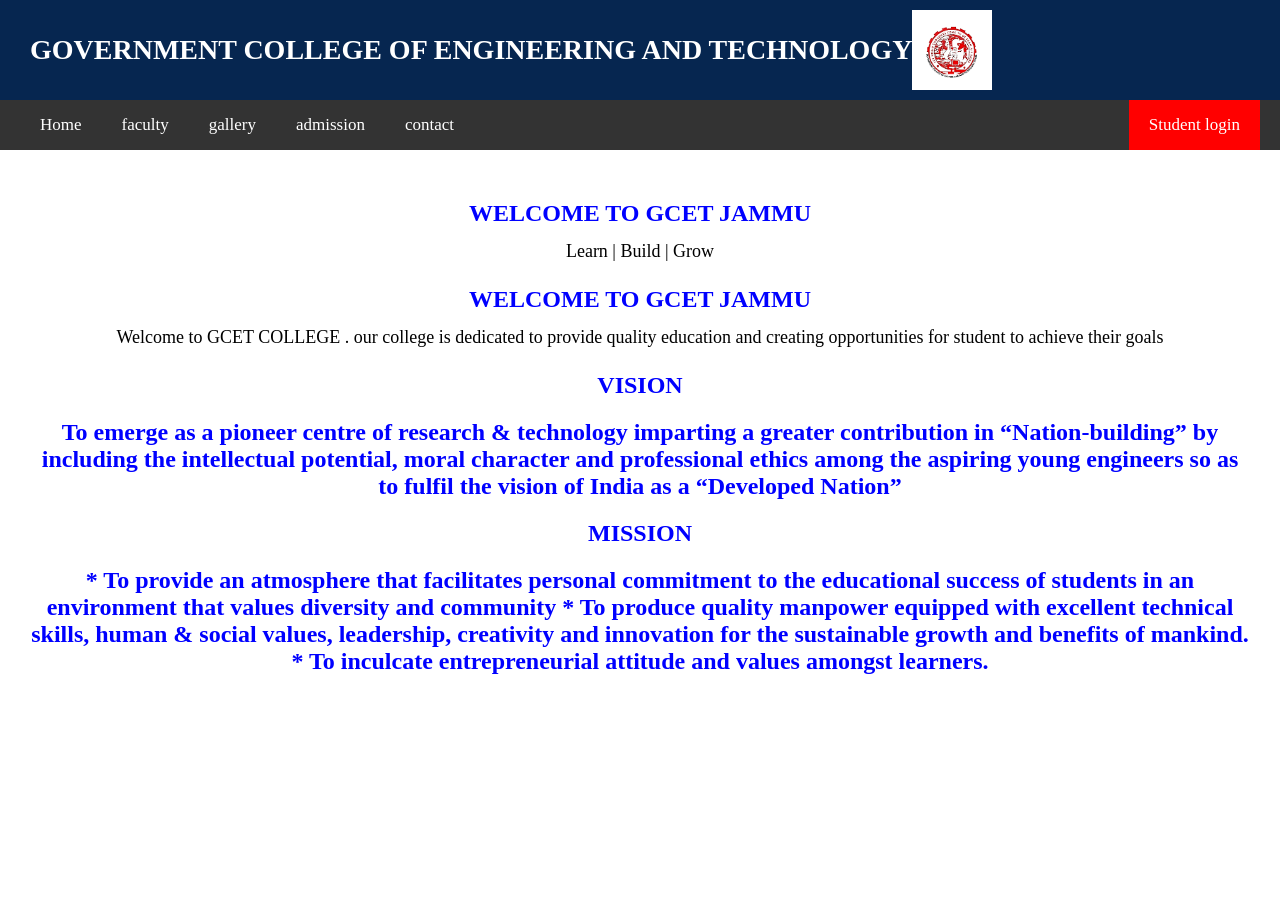
==== web lab 2/index.html @ 87e31f18 "Add files via upload" ====
<html>
    <head>
   <link rel="stylesheet" href="style.css">

    </head>
    <body>
    <header>
         
        <h1>  GOVERNMENT COLLEGE OF ENGINEERING AND TECHNOLOGY</h1>
        <img src="logo.png"  id="logo">
    </header>
         
    <nav>
        <a href="index.html"> Home</a>
        <a href="faculty.html"> faculty</a>
        <a href="gallery.html"> gallery</a>
        <a href="admission.html"> admission</a>
        <a href="contact.html"> contact</a>
        <a href="student.html"> Student login </a>
        

    </nav>
    <main>
        <h2> WELCOME TO GCET JAMMU</h2>
        <p> Learn | Build | Grow</p>
        <h2>WELCOME TO GCET JAMMU</h2>
        <p>Welcome to GCET COLLEGE . our college is dedicated to provide quality education and creating opportunities for student to achieve their goals</p>

        <h2>VISION</h2>

<h2>To emerge as a pioneer centre of research & technology imparting a greater contribution in “Nation-building” by including the intellectual potential, moral character and professional ethics among the aspiring young engineers so as to fulfil the vision of India as a “Developed Nation”</h2>

<h2>MISSION </h2>
<h2> 

* To provide an atmosphere that facilitates personal commitment to the educational success of students in an environment that values diversity and community
* To produce quality manpower equipped with excellent technical skills, human & social values, leadership, creativity and innovation for the sustainable growth and benefits of mankind.
* To inculcate entrepreneurial attitude and values amongst learners.</h2>
    </main>
        
    </body>
</html>
---- web lab 2/style.css ----
* {
    margin: 0;
    padding: 0;
    box-sizing: border-box;
}

 
header {
    height: 100px;
    background-color: #062650;
    color: white;
    display: flex;
    align-items: center;
    padding: 10px 30px;
}

 
#logo {
    width: 80px;
    height: 80px;
    margin-right: 20px;
}

 
header h1 {
    font-size: 28px;
}

 
nav {
    background-color: #333;
    display: flex;
    align-items: center;
    padding: 0 20px;
}

 
nav a {
    color: white;
    text-decoration: none;
    padding: 15px 20px;
    font-size: 17px;
}

 
nav a:hover {
    background-color: #555;
}

 
nav a:last-child {
    margin-left: auto;
    background-color:  red;
}

 
main {
    padding: 30px;
    text-align: center;
}

main h2 {
    margin: 20px 0 10px;
    color:  blue;
}

main p {
    font-size: 18px;
    margin-bottom: 20px;
    line-height: 1.6;
}
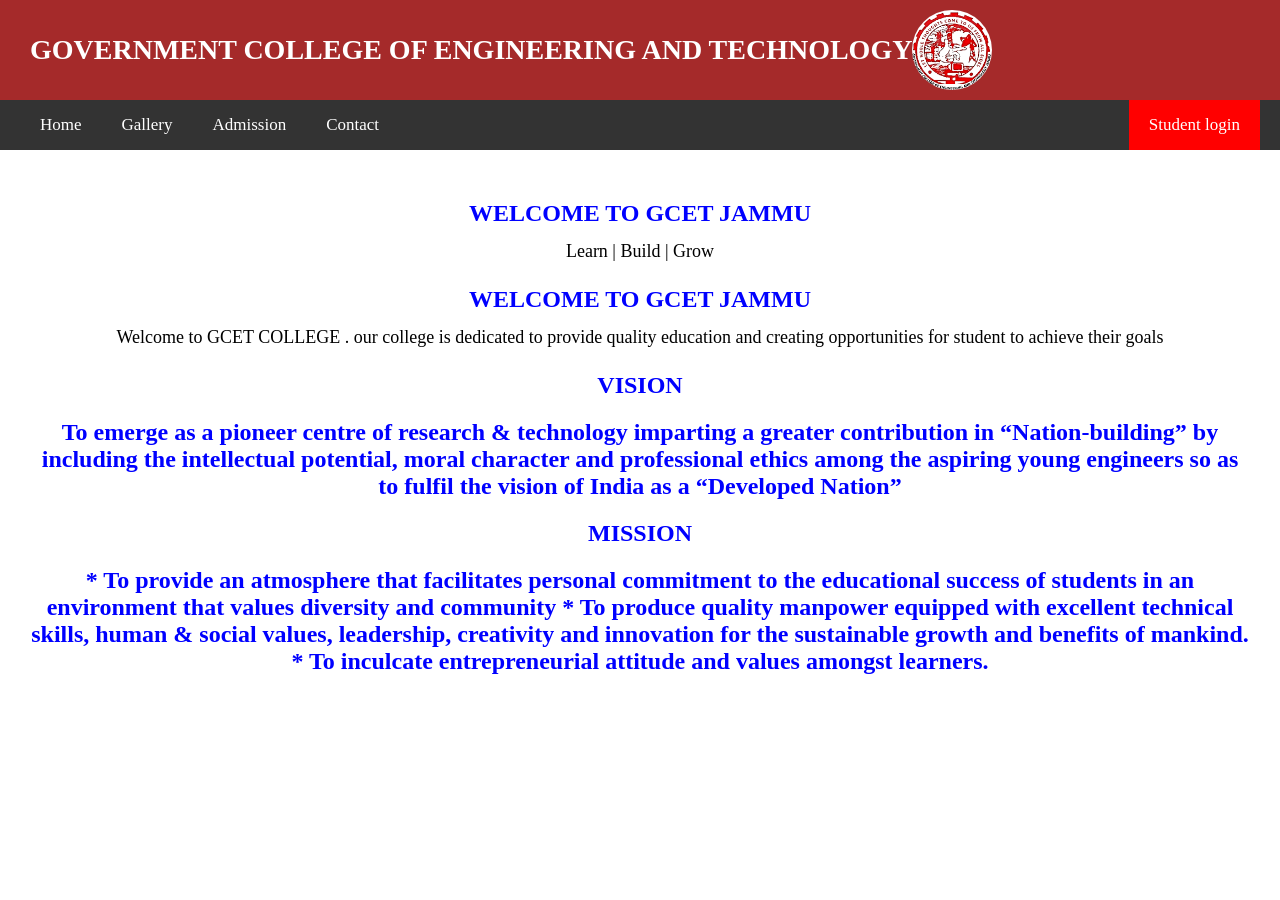
==== commit 675c3c89: "Add files via upload" ====
--- a/web lab 2/index.html
+++ b/web lab 2/index.html
@@ -7,15 +7,15 @@
     <header>
          
         <h1>  GOVERNMENT COLLEGE OF ENGINEERING AND TECHNOLOGY</h1>
-        <img src="logo.png"  id="logo">
+         <img src="logo.png"  id="logo">
     </header>
-         
+           
     <nav>
         <a href="index.html"> Home</a>
-        <a href="faculty.html"> faculty</a>
-        <a href="gallery.html"> gallery</a>
-        <a href="admission.html"> admission</a>
-        <a href="contact.html"> contact</a>
+         
+        <a href="gallery.html"> Gallery</a>
+        <a href="admission.html"> Admission</a>
+        <a href="contact.html"> Contact</a>
         <a href="student.html"> Student login </a>
         
 
--- a/web lab 2/style.css
+++ b/web lab 2/style.css
@@ -8,7 +8,7 @@
  
 header {
     height: 100px;
-    background-color: #062650;
+    background-color:brown;
     color: white;
     display: flex;
     align-items: center;
@@ -19,7 +19,9 @@
 #logo {
     width: 80px;
     height: 80px;
-    margin-right: 20px;
+     
+    
+    border-radius: 300px;
 }
 
  
